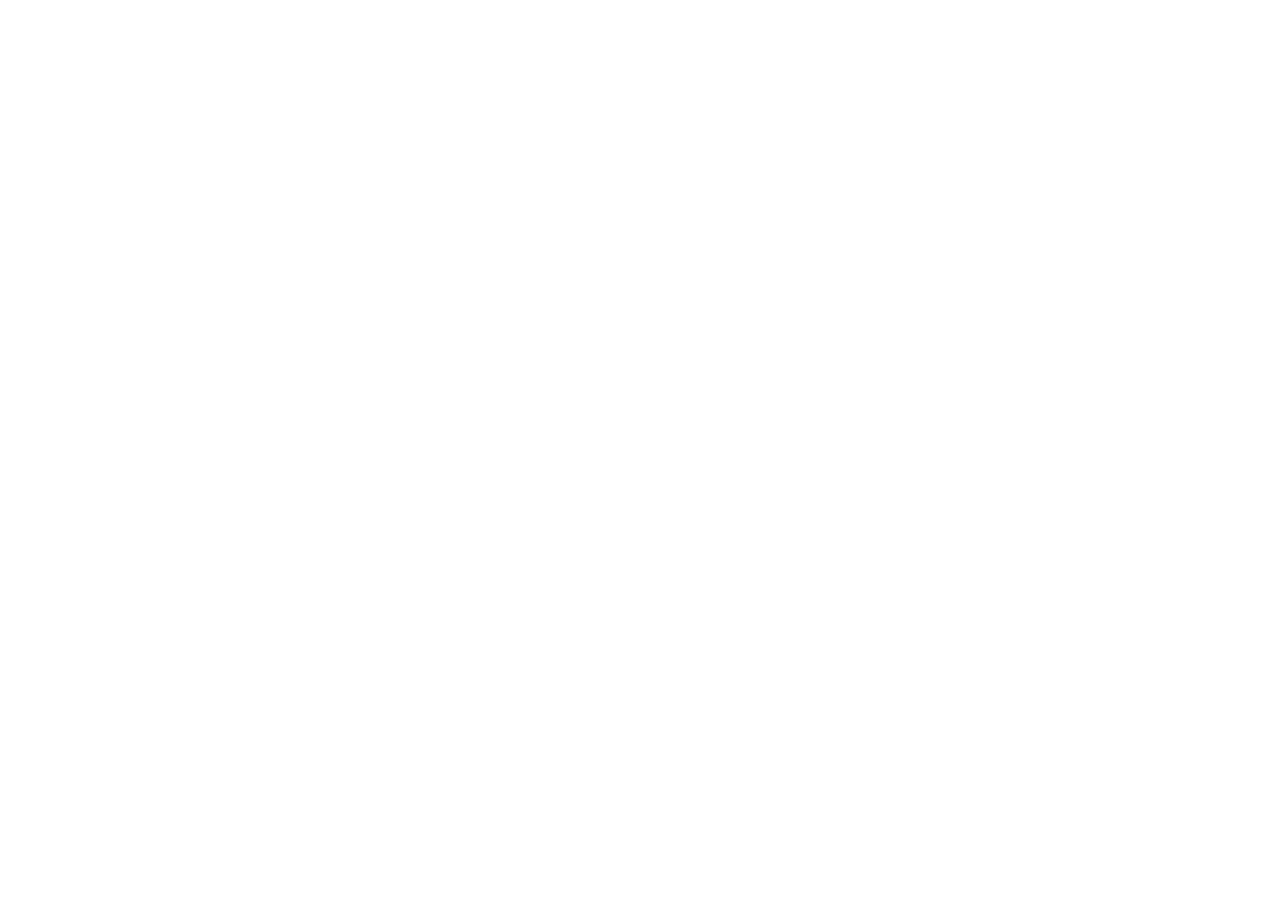
==== detail.html @ 2ddfde54 "sending data through query paremeter" ====
<!DOCTYPE html>
<html lang="en">
<head>
    <meta charset="UTF-8">
    <meta name="viewport" content="width=device-width, initial-scale=1.0">
    <title>Document</title>
     
</head>
<body>
       
      <div class="container-detail">
        
      </div>

    <script src="detail.js"></script>
</body>
</html>
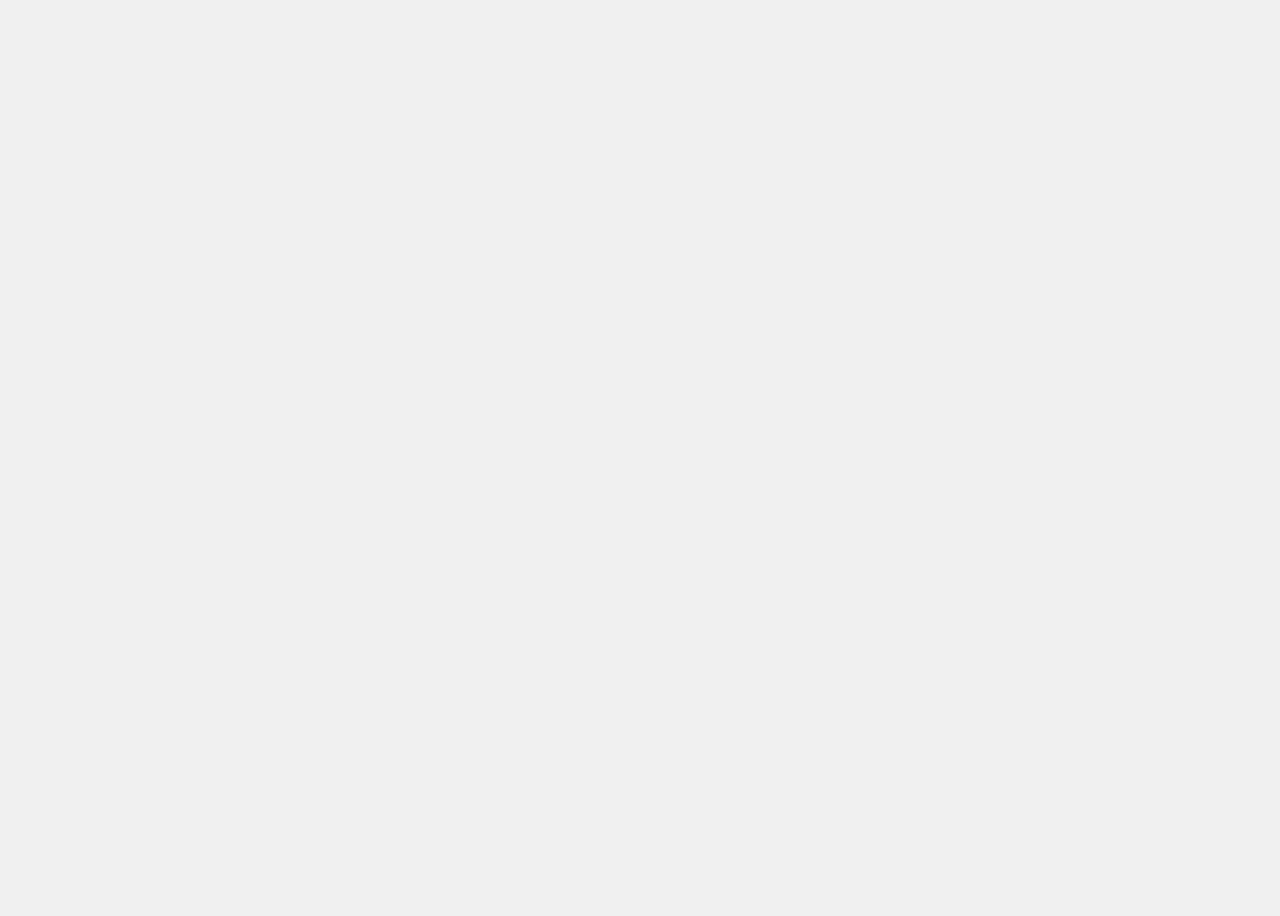
==== commit 4620d2a8: "working in detail page" ====
--- a/detail.html
+++ b/detail.html
@@ -1,17 +1,19 @@
 <!DOCTYPE html>
 <html lang="en">
+
 <head>
     <meta charset="UTF-8">
     <meta name="viewport" content="width=device-width, initial-scale=1.0">
     <title>Document</title>
-     
+    <link rel="stylesheet" href="detail.css">
+
 </head>
+
 <body>
-       
-      <div class="container-detail">
-        
-      </div>
+    <div id="container-detail"></div>
+    </div>
 
     <script src="detail.js"></script>
 </body>
+
 </html>--- a/detail.css
+++ b/detail.css
@@ -0,0 +1,55 @@
+body {
+    font-family: Arial, sans-serif;
+    display: flex;
+    justify-content: center;
+    align-items: center;
+    min-height: 100vh;
+    background-color: #f0f0f0;
+  }
+  
+  #wonder-container {
+    max-width: 600px;
+    background: #fff;
+    padding: 20px;
+    box-shadow: 0 4px 8px rgba(0, 0, 0, 0.2);
+    border-radius: 8px;
+    text-align: center;
+  }
+  
+  .wonder-title {
+    font-size: 24px;
+    margin-bottom: 10px;
+  }
+  
+  .wonder-summary {
+    margin-bottom: 15px;
+  }
+  
+  .wonder-image {
+    width: 100%;
+    height: auto;
+    border-radius: 8px;
+  }
+  
+  .slideshow {
+    position: relative;
+    max-width: 100%;
+    margin: 20px 0;
+  }
+  
+  .slideshow img {
+    width: 100%;
+    display: none;
+  }
+  
+  .slideshow img.active {
+    display: block;
+  }
+  
+  .links a {
+    margin: 5px;
+    display: inline-block;
+    color: #007BFF;
+    text-decoration: none;
+  }
+  